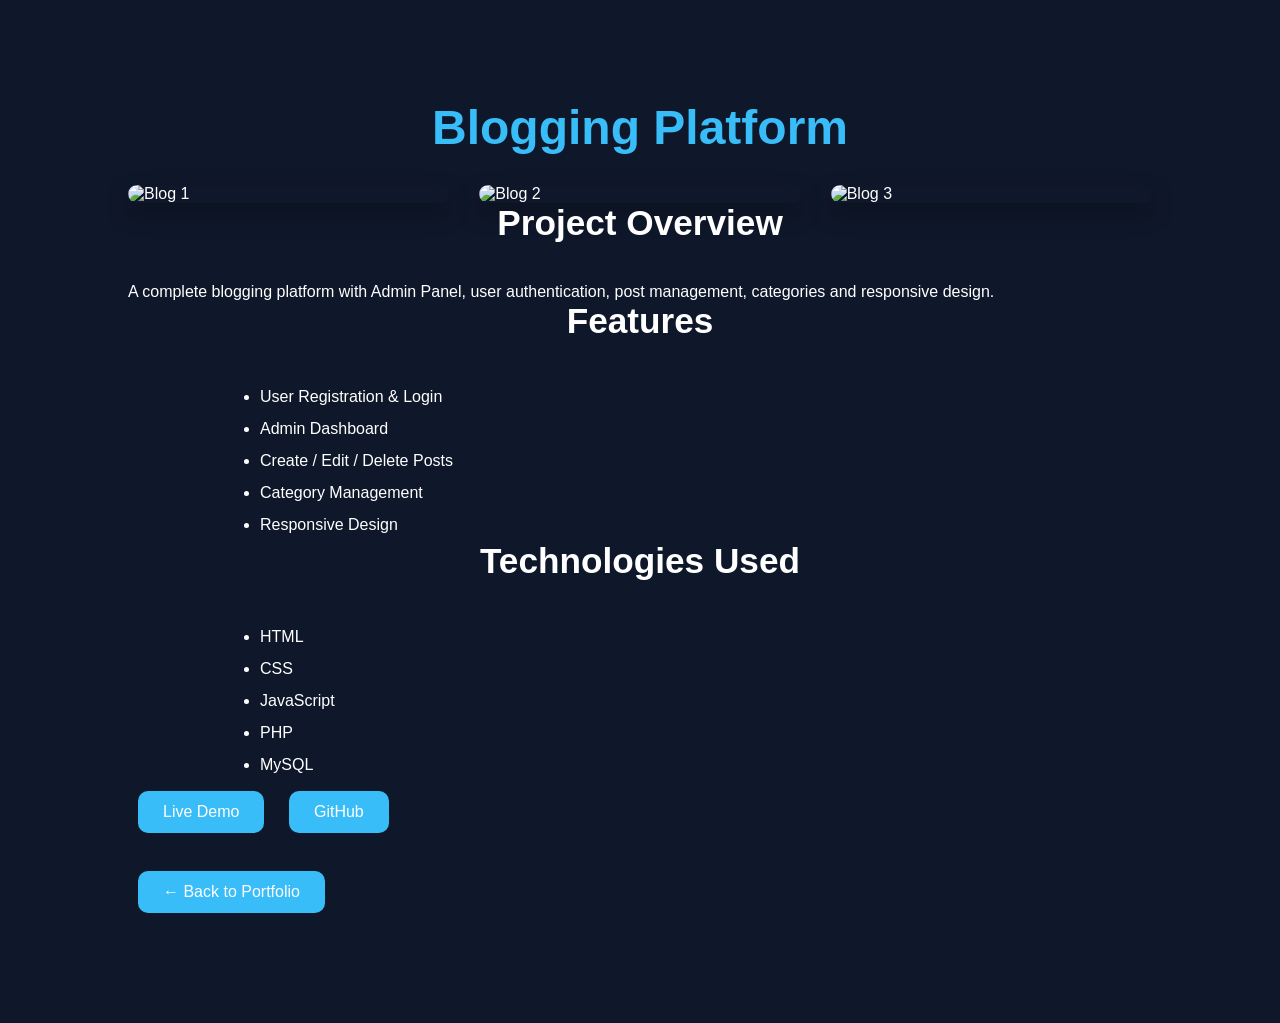
==== projects/blogging.html @ a04bbdd9 "Initial commit" ====
<!DOCTYPE html>
<html lang="en">
<head>
<meta charset="UTF-8">
<meta name="viewport" content="width=device-width, initial-scale=1.0">
<title>Blogging Platform</title>
<link rel="stylesheet" href="../style.css">
</head>

<body>

<section>

<h1>Blogging Platform</h1>

<div class="gallery">

<img src="../images/blog1.png" alt="Blog 1">
<img src="../images/blog2.png" alt="Blog 2">
<img src="../images/blog3.png" alt="Blog 3">

</div>

<h2>Project Overview</h2>

<p>
A complete blogging platform with Admin Panel,
user authentication, post management,
categories and responsive design.
</p>

<h2>Features</h2>

<ul>
<li>User Registration & Login</li>
<li>Admin Dashboard</li>
<li>Create / Edit / Delete Posts</li>
<li>Category Management</li>
<li>Responsive Design</li>
</ul>

<h2>Technologies Used</h2>

<ul>
<li>HTML</li>
<li>CSS</li>
<li>JavaScript</li>
<li>PHP</li>
<li>MySQL</li>
</ul>

<a href="#" class="project-btn">Live Demo</a>
<a href="#" class="project-btn">GitHub</a>

<br><br>

<a href="../index.html" class="project-btn">
← Back to Portfolio
</a>

</section>

</body>
</html>
---- style.css ----
*{
margin:0;
padding:0;
box-sizing:border-box;
font-family:'Poppins',sans-serif;
scroll-behavior:smooth;
}

body{
background:#0f172a;
color:white;
overflow-x:hidden;
}

/* Navbar */

.navbar{
position:fixed;
top:0;
width:100%;
padding:20px 8%;
display:flex;
justify-content:space-between;
align-items:center;
background:rgba(2,6,23,.9);
backdrop-filter:blur(10px);
z-index:1000;
}

.logo{
font-size:28px;
font-weight:700;
color:#38bdf8;
}

.nav-links{
display:flex;
list-style:none;
gap:25px;
}

.nav-links a{
text-decoration:none;
color:white;
font-weight:500;
transition:.3s;
}

.nav-links a:hover{
color:#38bdf8;
}

/* Hero */

.hero{
height:100vh;
display:flex;
justify-content:center;
align-items:center;
text-align:center;
position:relative;
overflow:hidden;

background:linear-gradient(
135deg,
#020617,
#0f172a,
#1e3a8a,
#0ea5e9
);

background-size:400% 400%;
animation:gradientMove 12s ease infinite;
}

@keyframes gradientMove{
0%{background-position:0% 50%;}
50%{background-position:100% 50%;}
100%{background-position:0% 50%;}
}

.hero::before{
content:"";
position:absolute;
width:500px;
height:500px;
background:#38bdf8;
filter:blur(180px);
opacity:.25;
border-radius:50%;
top:-150px;
right:-100px;
}

.hero-content{
background:rgba(255,255,255,.08);
padding:40px;
border-radius:25px;
backdrop-filter:blur(15px);
border:1px solid rgba(255,255,255,.15);
box-shadow:0 20px 50px rgba(0,0,0,.3);
z-index:2;
}

.profile-img{
width:180px;
height:180px;
border-radius:50%;
border:5px solid #38bdf8;
object-fit:cover;
margin-bottom:20px;
}

.hero h1{
font-size:3rem;
margin-bottom:10px;
}

.typing{
color:#38bdf8;
margin-bottom:15px;
}

.btn{
display:inline-block;
padding:12px 25px;
background:#38bdf8;
color:white;
text-decoration:none;
border-radius:10px;
margin-top:20px;
transition:.3s;
}

.btn:hover{
transform:translateY(-5px);
}

/* Floating Icons */

.floating-icons i{
position:absolute;
font-size:50px;
opacity:.12;
animation:float 5s infinite ease-in-out;
}

.floating-icons i:nth-child(1){
top:20%;
left:10%;
}

.floating-icons i:nth-child(2){
top:70%;
left:15%;
}

.floating-icons i:nth-child(3){
top:20%;
right:15%;
}

.floating-icons i:nth-child(4){
top:70%;
right:10%;
}

.floating-icons i:nth-child(5){
top:50%;
right:25%;
}

@keyframes float{
50%{
transform:translateY(-20px);
}
}

/* Stats */

.stats{
display:flex;
justify-content:center;
gap:20px;
margin-top:25px;
flex-wrap:wrap;
}

.stats div{
background:rgba(255,255,255,.08);
padding:15px 20px;
border-radius:15px;
}

/* Sections */

section{
padding:100px 10%;
}

h2{
text-align:center;
font-size:2.2rem;
margin-bottom:40px;
}

/* About */

.about{
text-align:center;
max-width:900px;
margin:auto;
}

/* Skills */

.skills{
max-width:800px;
margin:auto;
}

.skill{
margin-bottom:25px;
}

.skill span{
display:block;
margin-bottom:8px;
}

.bar{
height:12px;
background:#334155;
border-radius:20px;
overflow:hidden;
}

.progress{
height:100%;
background:#38bdf8;
}

.html{width:95%;}
.css{width:90%;}
.js{width:85%;}
.react{width:80%;}

/* Projects */

.gallery{
display:grid;
grid-template-columns:
repeat(auto-fit,minmax(300px,1fr));
gap:30px;
}

.project-card{
background:rgba(255,255,255,.08);
backdrop-filter:blur(15px);
border-radius:20px;
overflow:hidden;
transition:.4s;
}

.project-card:hover{
transform:translateY(-12px);
}

.project-card img{
width:100%;
height:220px;
object-fit:cover;
}

.project-card h3{
padding:15px;
}

.project-card p{
padding:0 15px 15px;
}

.project-btn{
display:inline-block;
margin:10px;
padding:10px 18px;
background:#38bdf8;
color:white;
text-decoration:none;
border-radius:8px;
}

/* Contact */

.contact-container{
max-width:700px;
margin:auto;
}

form{
display:flex;
flex-direction:column;
gap:15px;
}

input,
textarea{
padding:15px;
border:none;
outline:none;
border-radius:10px;
background:#1e293b;
color:white;
}

textarea{
resize:none;
}

button{
padding:15px;
border:none;
border-radius:10px;
background:#38bdf8;
color:white;
cursor:pointer;
}

/* Footer */

footer{
background:#020617;
padding:40px;
text-align:center;
}

.social{
margin-bottom:15px;
}

.social a{
color:white;
font-size:24px;
margin:0 10px;
}

/* Reveal */

.hidden{
opacity:0;
transform:translateY(60px);
transition:all 1s;
}

.show{
opacity:1;
transform:translateY(0);
}

/* Dark Mode Toggle */

.dark-toggle{
position:fixed;
top:90px;
right:20px;
background:#38bdf8;
padding:10px 15px;
border-radius:30px;
cursor:pointer;
z-index:999;
}

/* Top Button */

#topBtn{
position:fixed;
bottom:20px;
right:20px;
display:none;
padding:12px 16px;
border-radius:50%;
font-size:18px;
z-index:999;
}

/* Responsive */

@media(max-width:768px){

.navbar{
flex-direction:column;
gap:15px;
}

.nav-links{
flex-wrap:wrap;
justify-content:center;
}

.hero h1{
font-size:2rem;
}

.profile-img{
width:140px;
height:140px;
}

section{
padding:80px 5%;
}
}

.light-mode{
background:#f8fafc;
color:#0f172a;
}

.light-mode .navbar{
background:white;
}

.light-mode .hero-content,
.light-mode .project-card,
.light-mode .stats div{
background:white;
color:black;
}

.light-mode input,
.light-mode textarea{
background:#e2e8f0;
color:black;
}

.light-mode footer{
background:#e2e8f0;
color:black;
}

.gallery img{
width:100%;
border-radius:15px;
box-shadow:0 10px 25px rgba(0,0,0,.3);
}

section ul{
max-width:800px;
margin:auto;
padding-left:20px;
line-height:2;
}

section h1{
text-align:center;
margin-bottom:30px;
font-size:3rem;
color:#38bdf8;
}

body{
background:#0f172a;
color:white;
font-family:'Poppins',sans-serif;
}

.project-container{
max-width:1100px;
margin:100px auto;
padding:30px;
background:rgba(255,255,255,0.05);
backdrop-filter:blur(10px);
border-radius:20px;
box-shadow:0 10px 30px rgba(0,0,0,0.3);
}

.project-title{
text-align:center;
font-size:3rem;
margin-bottom:30px;
color:#38bdf8;
}

.project-gallery{
display:grid;
grid-template-columns:repeat(auto-fit,minmax(300px,1fr));
gap:20px;
margin-bottom:40px;
}

.project-gallery img{
width:100%;
height:250px;
object-fit:cover;
border-radius:15px;
transition:0.4s;
}

.project-gallery img:hover{
transform:scale(1.05);
}

.project-description{
text-align:center;
line-height:1.8;
font-size:18px;
margin-bottom:40px;
}

.info-grid{
display:grid;
grid-template-columns:1fr 1fr;
gap:40px;
margin-bottom:40px;
}

.info-card{
background:rgba(255,255,255,0.08);
padding:25px;
border-radius:15px;
}

.info-card h2{
margin-bottom:20px;
color:#38bdf8;
}

.info-card ul{
padding-left:20px;
line-height:2;
}

.buttons{
display:flex;
justify-content:center;
gap:15px;
flex-wrap:wrap;
}

.project-btn{
padding:12px 25px;
background:#38bdf8;
color:white;
text-decoration:none;
border-radius:10px;
transition:0.3s;
}

.project-btn:hover{
transform:translateY(-5px);
}

@media(max-width:768px){

.info-grid{
grid-template-columns:1fr;
}

.project-title{
font-size:2rem;
}

}
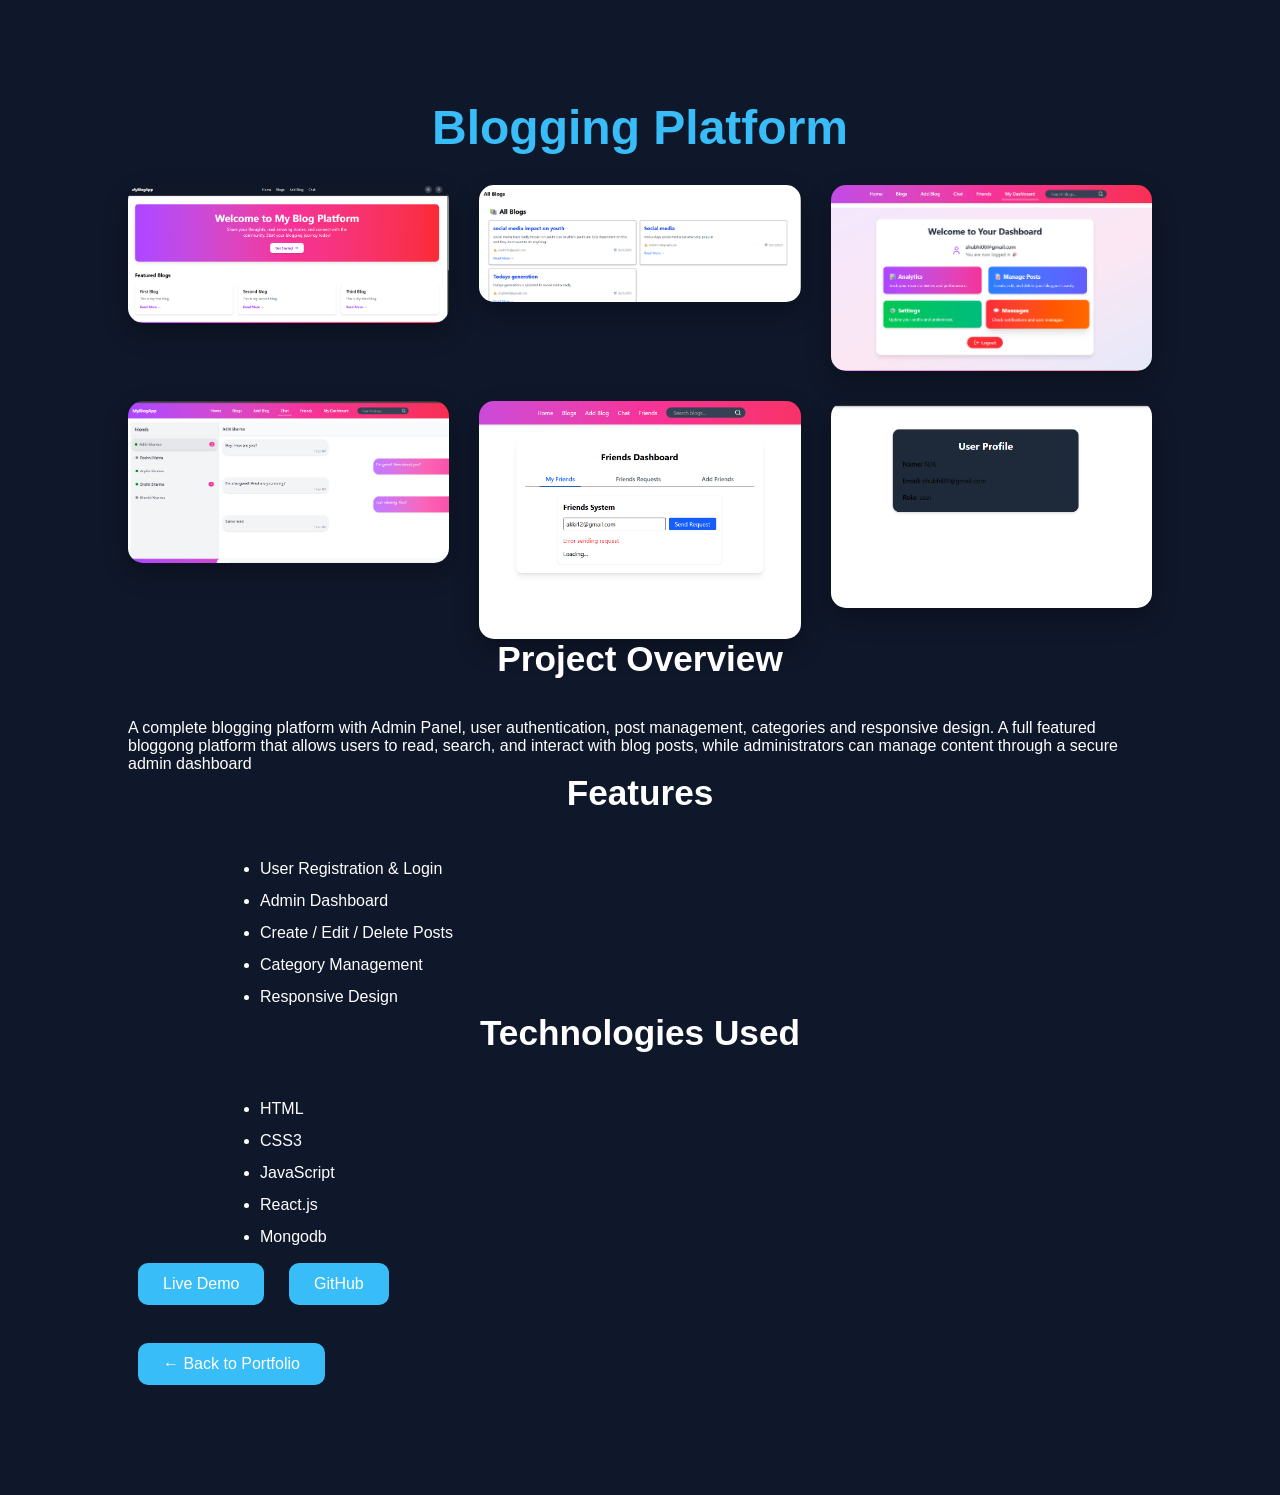
==== commit 47e06f59: "Updated websites" ====
--- a/projects/blogging.html
+++ b/projects/blogging.html
@@ -16,8 +16,11 @@
 <div class="gallery">
 
 <img src="../images/blog1.png" alt="Blog 1">
-<img src="../images/blog2.png" alt="Blog 2">
-<img src="../images/blog3.png" alt="Blog 3">
+<img src="../images/blog12.png" alt="Blog 2">
+<img src="../images/blog13.png" alt="Blog 3">
+<img src="../images/blog14.png" alt="Blog 3">
+<img src="../images/blog15.png" alt="Blog 3">
+<img src="../images/blog16.png" alt="Blog 3">
 
 </div>
 
@@ -26,7 +29,7 @@
 <p>
 A complete blogging platform with Admin Panel,
 user authentication, post management,
-categories and responsive design.
+categories and responsive design. A full featured bloggong platform that allows users to read, search, and interact with blog posts, while administrators can manage content through a secure admin dashboard
 </p>
 
 <h2>Features</h2>
@@ -43,10 +46,10 @@
 
 <ul>
 <li>HTML</li>
-<li>CSS</li>
+<li>CSS3</li>
 <li>JavaScript</li>
-<li>PHP</li>
-<li>MySQL</li>
+<li>React.js</li>
+<li>Mongodb</li>
 </ul>
 
 <a href="#" class="project-btn">Live Demo</a>
--- a/style.css
+++ b/style.css
@@ -560,4 +560,72 @@
 font-size:2rem;
 }
 
+}
+
+@media(max-width:768px){
+
+.navbar{
+padding:15px 5%;
+flex-direction:column;
+}
+
+.nav-links{
+display:flex;
+flex-wrap:wrap;
+justify-content:center;
+gap:15px;
+margin-top:10px;
+}
+
+.hero{
+min-height:100vh;
+padding-top:140px;
+}
+
+.hero-content{
+width:95%;
+padding:20px;
+}
+
+.hero h1{
+font-size:2rem;
+}
+
+.profile-img{
+width:120px;
+height:120px;
+}
+
+.stats{
+flex-direction:row;
+justify-content:center;
+gap:10px;
+}
+
+.stats div{
+width:90px;
+height:90px;
+padding:10px;
+}
+
+.stats h2{
+font-size:28px;
+}
+
+.stats p{
+font-size:12px;
+}
+
+.floating-icons{
+display:none;
+}
+
+.gallery{
+grid-template-columns:1fr;
+}
+
+section{
+padding:60px 5%;
+}
+
 }
